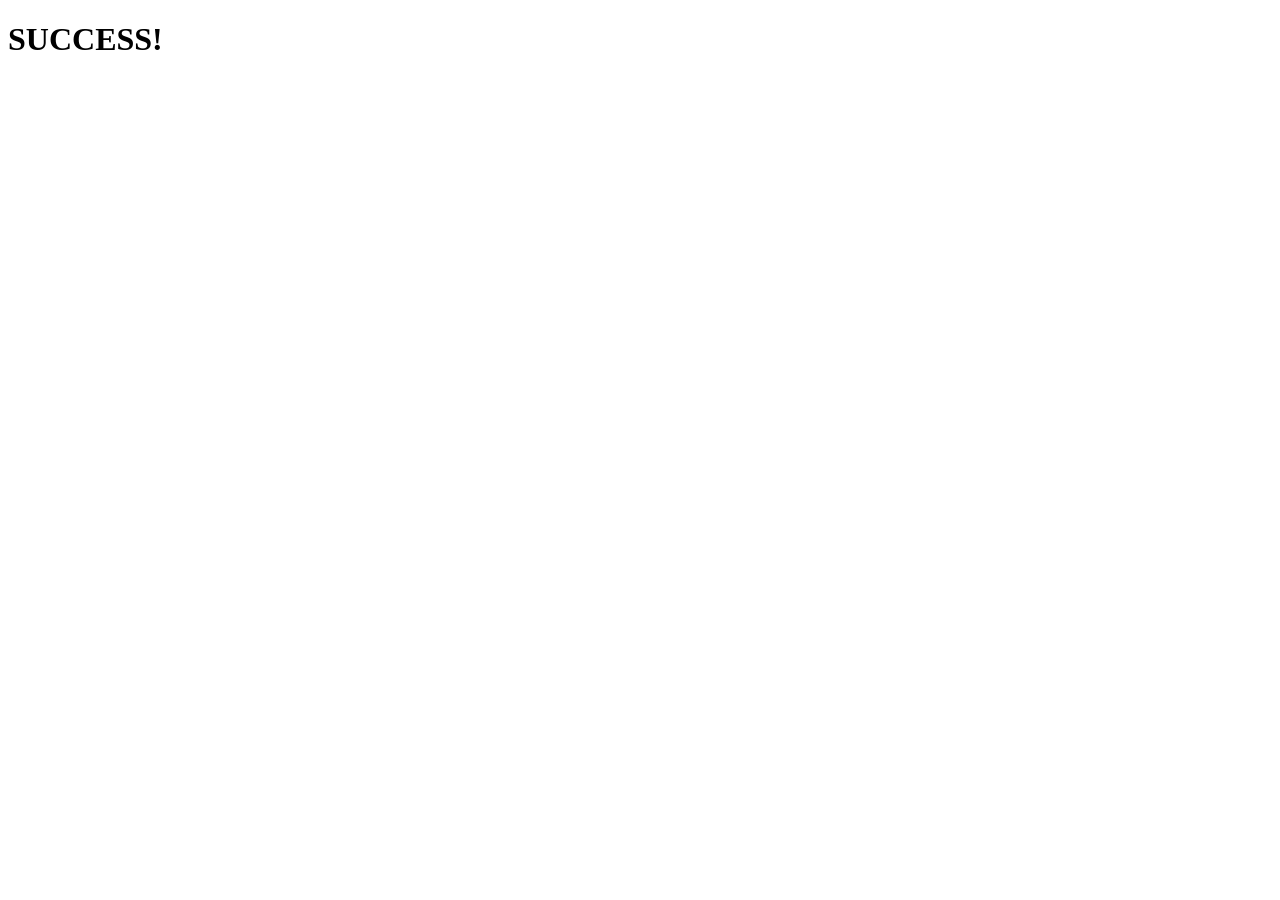
==== api/src/templates/index.html @ 8013f749 "build file works, not sure why the deployment doesn't" ====
<!DOCTYPE html>
<html lang="en">
  <head>
    <meta charset="UTF-8" />
    <meta name="viewport" content="width=device-width, initial-scale=1.0" />
    <title>Success</title>
    <link rel="stylesheet" href="src/style.css" />
  </head>
  <body>
    <h1>SUCCESS!</h1>
  </body>
</html>
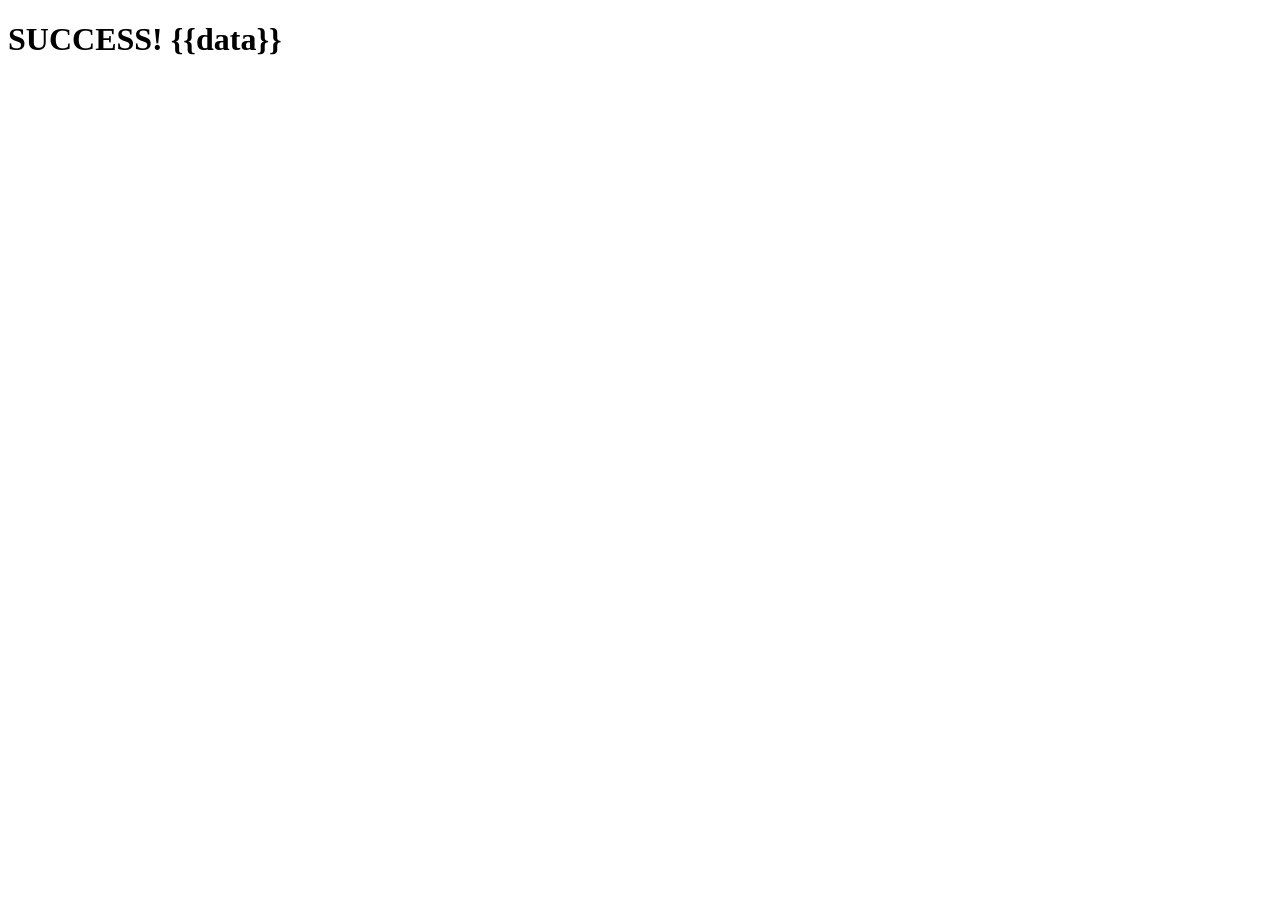
==== commit b1c30aaa: "wtf" ====
--- a/api/src/templates/index.html
+++ b/api/src/templates/index.html
@@ -7,6 +7,10 @@
     <link rel="stylesheet" href="src/style.css" />
   </head>
   <body>
-    <h1>SUCCESS!</h1>
+    <h1>SUCCESS!
+
+
+      {{data}}
+    </h1>
   </body>
 </html>
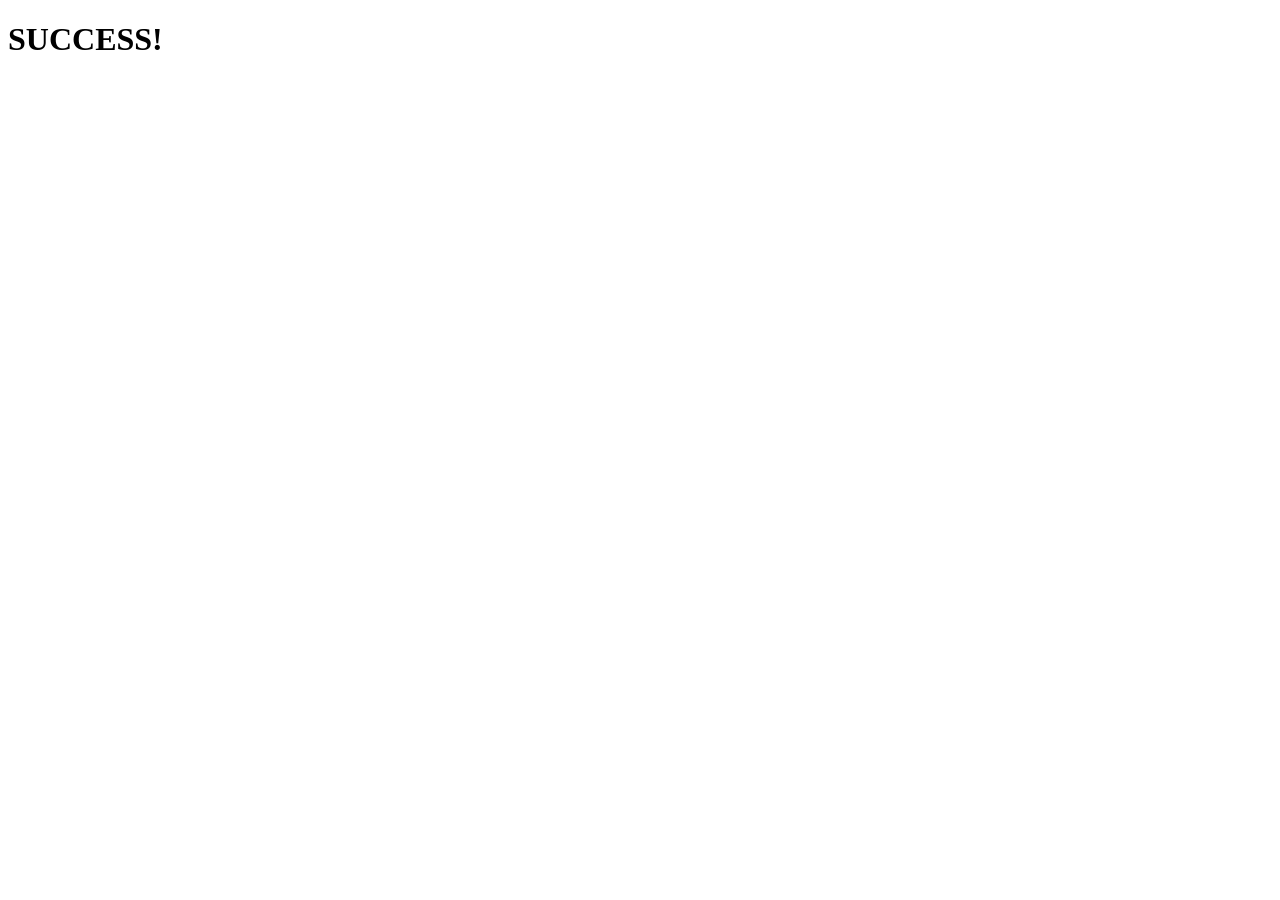
==== commit 39c350d7: "what on earth is going on" ====
--- a/api/src/templates/index.html
+++ b/api/src/templates/index.html
@@ -10,7 +10,7 @@
     <h1>SUCCESS!
 
 
-      {{data}}
+     
     </h1>
   </body>
 </html>
